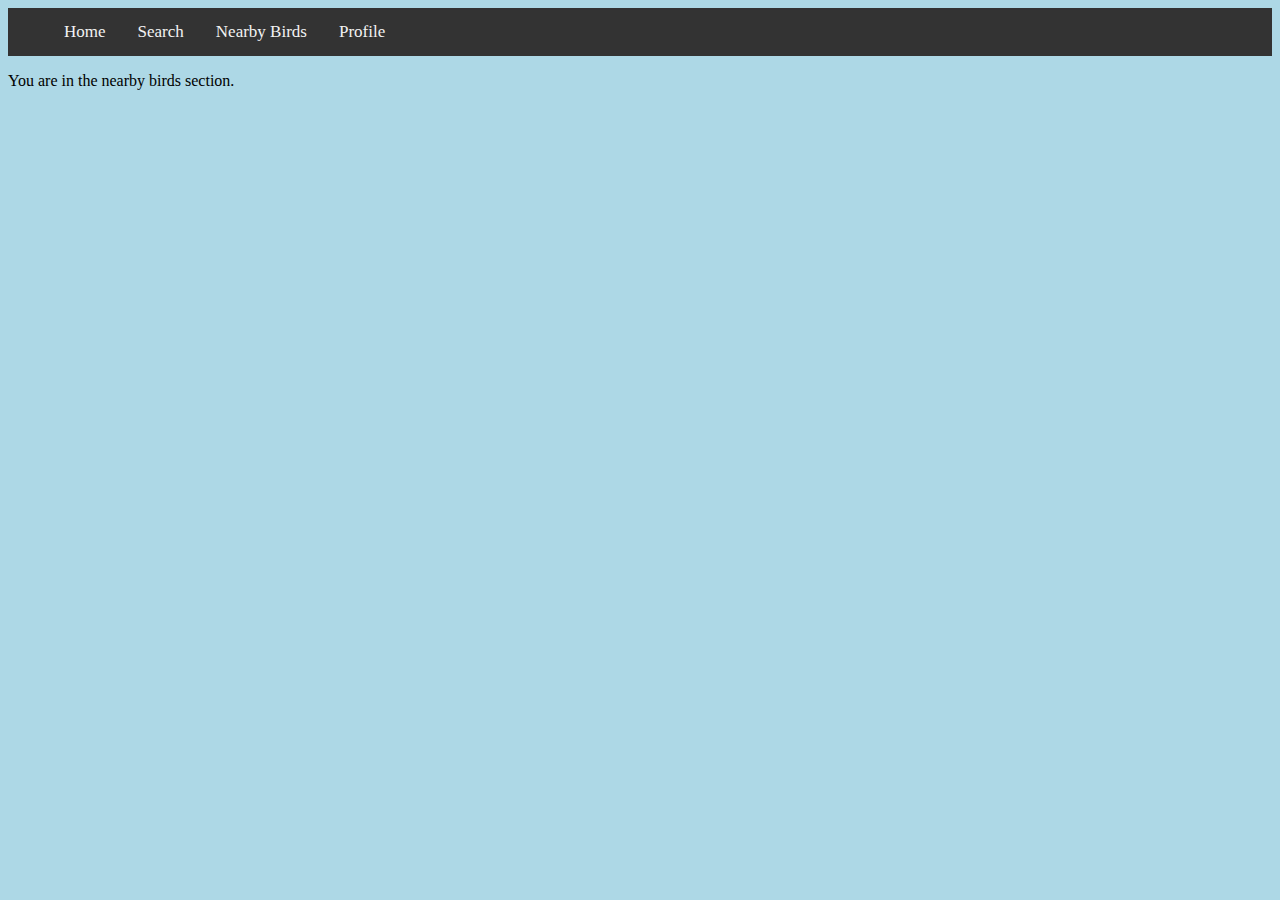
==== nearby.html @ 0150c087 "Add files via upload" ====
<!DOCTYPE html>
<html>

<head>

<meta charset="UTF-8">

<link rel="stylesheet" type="text/css" href="mystyle.css">

<title>The Birds - Main</title>

</head>

<body>
  <!--Nav Bar-->
  <div class = "navbar" id = "mainnav">
    <a href = "index.html">Home</a>
    <a href = "search.html">Search</a>
    <a href = "nearby.html">Nearby Birds</a>
    <a href = "profile.html">Profile</a>
  </div>
<p>You are in the nearby birds section.</p>
</body>

</html>
---- mystyle.css ----
body {
    background-color: lightblue;
}

/* Add a black background color to the top navigation */
.navbar {
    background-color: #333;
    overflow: hidden;
    padding-left: 40px;
}

/* Style the links inside the navigation bar */
.navbar a {
    float: left;
    display: block;
    color: #f2f2f2;
    text-align: center;
    padding: 14px 16px;
    text-decoration: none;
    font-size: 17px;
}

/* Change the color of links on hover */
.navbar a:hover {
    background-color: #ddd;
    color: black;
}

/* Add a color to the active/current link */
.navbar a.active {
    background-color: #4CAF50;
    color: white;
}
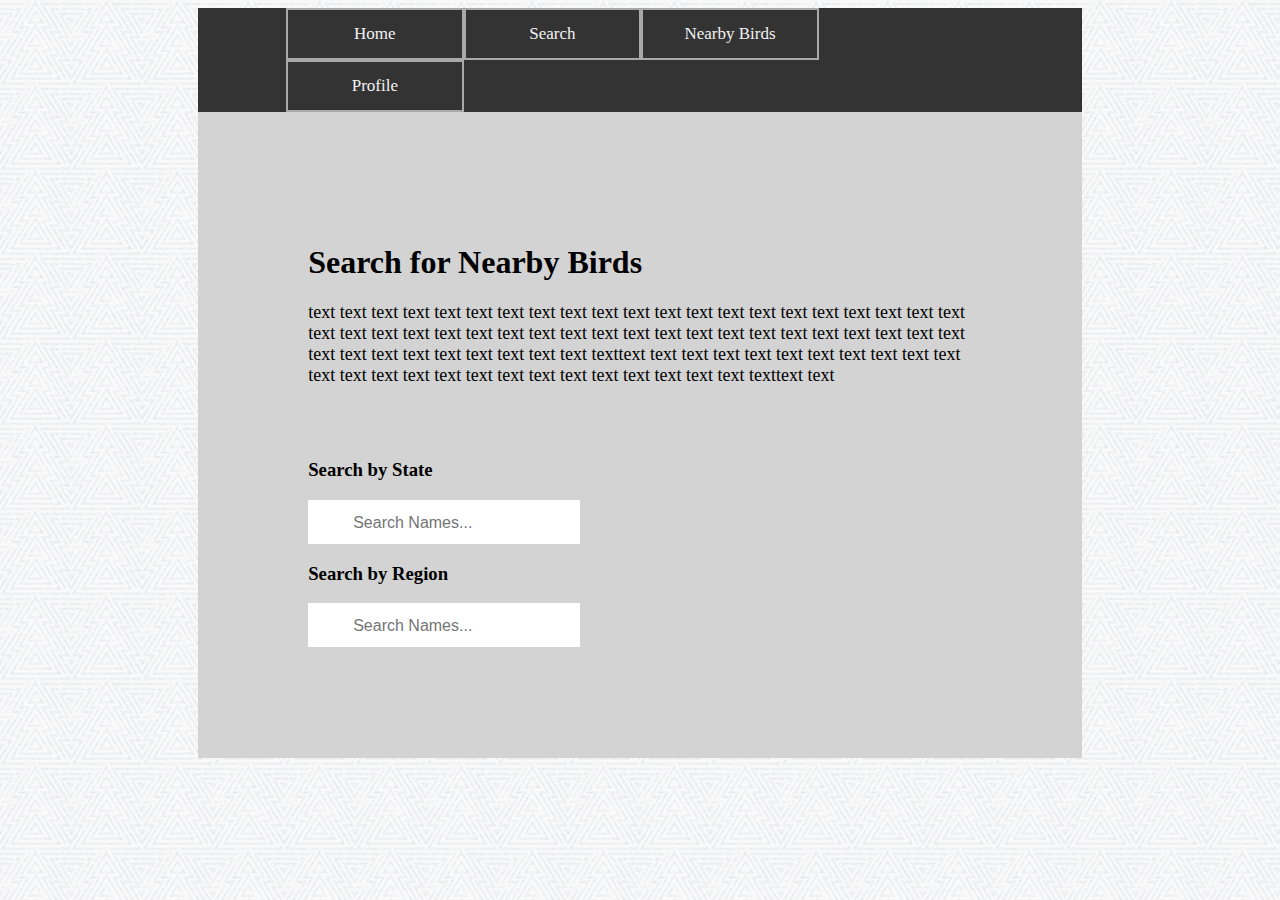
==== commit 7e55e7db: "Updated to 4/13/17 demo version" ====
--- a/nearby.html
+++ b/nearby.html
@@ -12,14 +12,81 @@
 </head>
 
 <body>
-  <!--Nav Bar-->
-  <div class = "navbar" id = "mainnav">
-    <a href = "index.html">Home</a>
-    <a href = "search.html">Search</a>
-    <a href = "nearby.html">Nearby Birds</a>
-    <a href = "profile.html">Profile</a>
+
+  <div class = "background">
+    <!--Nav Bar-->
+    <div class = "navbar" id = "mainnav">
+      <a href = "index.html">Home</a>
+      <a href = "search.html">Search</a>
+      <a href = "nearby.html">Nearby Birds</a>
+      <a href = "profile.html">Profile</a>
+    </div>
+
+    <div class = "textbody">
+
+      <h1>Search for Nearby Birds</h1>
+      <!--Introductory Paragraph-->
+      <p class = "intro">text text text text text text text text text text text text text text text text text
+        text text text text text text text text text text text text text text text text text text text text
+        text text text text text text text text text text text text text text texttext text text text text text
+        text text text text text text text text text text text text text text text text text text text texttext text</p>
+
+      <br />
+      <br />
+      <h3>Search by State</h3>
+
+      <div class="dropdown">
+        <input type="text" name="search" onclick="myFunction()" class="dropbtn" id = "myInput" onkeyup="filterFunction()" placeholder="Search Names...">
+        <div id="myDropdown" class="dropdown-content">
+          <a href="#liststateshere">List states here...</a>
+          <a href="#alabama">Alabama</a>
+          <a href="#alaska">Alaska</a>
+          <a href="#etc">etc...</a>
+        </div>
+      </div>
+
+      <br />
+
+      <h3>Search by Region</h3>
+
+      <div class="dropdown">
+        <input type="text" name="search" onclick="myFunction()" class="dropbtn" id = "myInput" onkeyup="filterFunction()" placeholder="Search Names...">
+        <div id="myDropdown" class="dropdown-content2">
+          <a href="#listregionshere">List regions here...</a>
+          <a href="#northwest">Northwest</a>
+          <a href="#south">South</a>
+          <a href="#etc">etc...</a>
+        </div>
+      </div>
+
+    </div>
+
+
+
+      <script>
+      /* When the user clicks on the button,
+      toggle between hiding and showing the dropdown content */
+      function myFunction() {
+        document.getElementById("myDropdown").classList.toggle("show");
+      }
+
+      function filterFunction() {
+        var input, filter, ul, li, a, i;
+        input = document.getElementById("myInput");
+        filter = input.value.toUpperCase();
+        div = document.getElementById("myDropdown");
+        a = div.getElementsByTagName("a");
+        for (i = 0; i < a.length; i++) {
+          if (a[i].innerHTML.toUpperCase().indexOf(filter) > -1) {
+            a[i].style.display = "";
+          } else {
+            a[i].style.display = "none";
+          }
+        }
+      }
+      </script>
+    </div>
   </div>
-<p>You are in the nearby birds section.</p>
 </body>
 
 </html>
--- a/mystyle.css
+++ b/mystyle.css
@@ -1,33 +1,154 @@
 body {
-    background-color: lightblue;
+    background-image: url("new_year_background.png");
+    font-family: "Garamond", "Times New Roman", serif
+}
+
+.background {
+  background-color: lightgray;
+  padding: 0px ;
+  margin: auto;
+  width: 70%;
 }
 
 /* Add a black background color to the top navigation */
 .navbar {
-    background-color: #333;
-    overflow: hidden;
-    padding-left: 40px;
+  background-color: #333;
+  overflow: hidden;
+  text-align: center;
+  margin: auto;
+  padding-left: 10%;
+  padding-right: 10%;
 }
 
 /* Style the links inside the navigation bar */
 .navbar a {
-    float: left;
-    display: block;
-    color: #f2f2f2;
-    text-align: center;
-    padding: 14px 16px;
-    text-decoration: none;
-    font-size: 17px;
+  float: left;
+  display: block;
+  color: #f2f2f2;
+  text-align: center;
+  padding: 14px 16px;
+  text-decoration: none;
+  font-size: 17px;
+  width: 20%;
+  border: 2px solid darkgray;
+  margin: auto;
 }
 
 /* Change the color of links on hover */
 .navbar a:hover {
-    background-color: #ddd;
-    color: black;
+  background-color: #ddd;
+  color: black;
+  margin: auto;
 }
 
 /* Add a color to the active/current link */
 .navbar a.active {
-    background-color: #4CAF50;
+  background-color: #4CAF50;
+  color: white;
+  margin: auto;
+}
+
+.intro {
+  font-size: 18px;
+  font-family: "Garamond", "Times New Roman", serif;
+}
+
+.textbody {
+  width: 75%;
+  text-align: left;
+  padding: 12.5%;
+}
+
+
+/*Search Bar Code for searching by name*/
+.input[type=text] {
+  width: 130px;
+  padding: 10px;
+  font-size: 16px;
+  font-family: "Garamond", "Times New Roman", serif;
+}
+
+
+/*Drop down menu css*/
+.dropbtn {
+    background-color: #FFFFFF;
     color: white;
+    padding: 10px;
+    font-size: 16px;
+    border: none;
+    cursor: pointer;
 }
+
+.dropbtn:hover, .dropbtn:focus {
+    background-color: #FFFFF0;
+}
+
+#myInput {
+  border-box: box-sizing;
+  background-image: url('searchicon.png');
+  background-position: 14px 12px;
+  background-repeat: no-repeat;
+  font-size: 16px;
+  padding: 14px 20px 12px 45px;
+  border: none;
+}
+
+.dropdown {
+    position: relative;
+    display: inline-block;
+}
+
+.dropdown-content {
+    display: none;
+    position: absolute;
+    background-color: #f6f6f6;
+    min-width: 230px;
+    overflow: auto;
+    box-shadow: 0px 8px 16px 0px rgba(0,0,0,0.2);
+    z-index: 1;
+}
+
+.dropdown-content a {
+    color: black;
+    padding: 12px 16px;
+    text-decoration: none;
+    display: block;
+}
+
+.dropdown-content2 {
+    display: none;
+    position: absolute;
+    background-color: #f6f6f6;
+    min-width: 230px;
+    overflow: auto;
+    box-shadow: 0px 8px 16px 0px rgba(0,0,0,0.2);
+    z-index: 1;
+}
+
+.dropdown-content2 a {
+    color: black;
+    padding: 12px 16px;
+    text-decoration: none;
+    display: block;
+}
+
+.dropdown-content3 {
+    display: none;
+    position: absolute;
+    background-color: #f6f6f6;
+    min-width: 230px;
+    overflow: auto;
+    box-shadow: 0px 8px 16px 0px rgba(0,0,0,0.2);
+    z-index: 1;
+}
+
+.dropdown-content3 a {
+    color: black;
+    padding: 12px 16px;
+    text-decoration: none;
+    display: block;
+}
+
+.dropdown a:hover {background-color: #ddd}
+
+.show {display:block;}
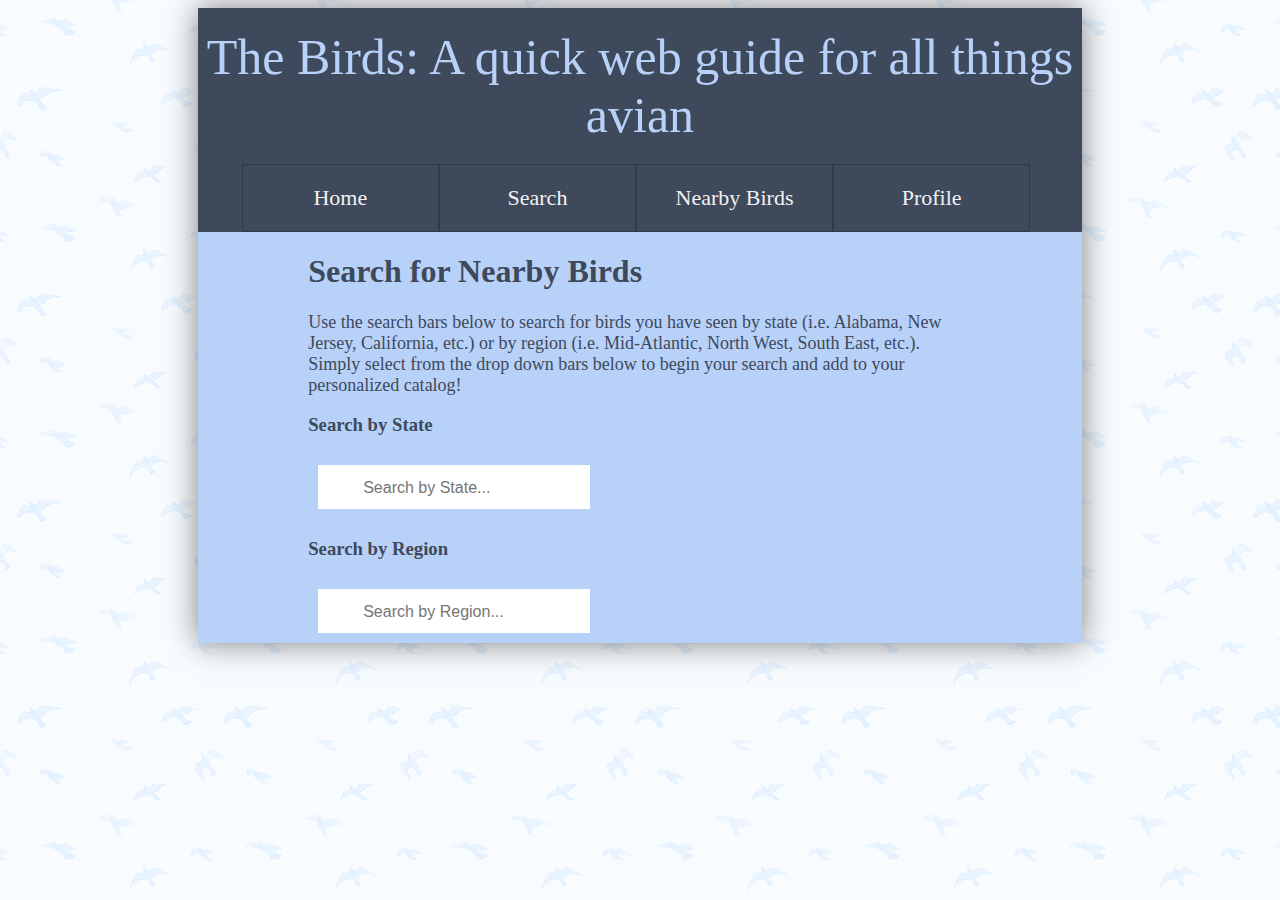
==== commit 2960ad2e: "Updated visuals and text for demo #2 on 4/20/17" ====
--- a/nearby.html
+++ b/nearby.html
@@ -7,13 +7,16 @@
 
 <link rel="stylesheet" type="text/css" href="mystyle.css">
 
-<title>The Birds - Main</title>
+<title>The Birds - Nearby</title>
 
 </head>
 
 <body>
 
   <div class = "background">
+    <div class = "title">
+      <p id = "title">The Birds: A quick web guide for all things avian</p>
+    </div>
     <!--Nav Bar-->
     <div class = "navbar" id = "mainnav">
       <a href = "index.html">Home</a>
@@ -26,17 +29,12 @@
 
       <h1>Search for Nearby Birds</h1>
       <!--Introductory Paragraph-->
-      <p class = "intro">text text text text text text text text text text text text text text text text text
-        text text text text text text text text text text text text text text text text text text text text
-        text text text text text text text text text text text text text text texttext text text text text text
-        text text text text text text text text text text text text text text text text text text text texttext text</p>
+      <p class = "intro">Use the search bars below to search for birds you have seen by state (i.e. Alabama, New Jersey, California, etc.) or by region (i.e. Mid-Atlantic, North West, South East, etc.).  Simply select from the drop down bars below to begin your search and add to your personalized catalog!</p>
 
-      <br />
-      <br />
       <h3>Search by State</h3>
 
       <div class="dropdown">
-        <input type="text" name="search" onclick="myFunction()" class="dropbtn" id = "myInput" onkeyup="filterFunction()" placeholder="Search Names...">
+        <input type="text" name="search" onclick="myFunction()" class="dropbtn" id = "myInput" onkeyup="filterFunction()" placeholder="Search by State...">
         <div id="myDropdown" class="dropdown-content">
           <a href="#liststateshere">List states here...</a>
           <a href="#alabama">Alabama</a>
@@ -50,7 +48,7 @@
       <h3>Search by Region</h3>
 
       <div class="dropdown">
-        <input type="text" name="search" onclick="myFunction()" class="dropbtn" id = "myInput" onkeyup="filterFunction()" placeholder="Search Names...">
+        <input type="text" name="search" onclick="myFunction()" class="dropbtn" id = "myInput" onkeyup="filterFunction()" placeholder="Search by Region...">
         <div id="myDropdown" class="dropdown-content2">
           <a href="#listregionshere">List regions here...</a>
           <a href="#northwest">Northwest</a>
--- a/mystyle.css
+++ b/mystyle.css
@@ -1,44 +1,94 @@
 body {
-    background-image: url("new_year_background.png");
-    font-family: "Garamond", "Times New Roman", serif
+    background-image: url("foggy_birds2.gif");
+    font-family: "Garamond", "Times New Roman", serif;
+    color: #3e495b;
 }
 
 .background {
-  background-color: lightgray;
+  background-color: #b8d1f9;
+  box-shadow: 0px 0px 30px rgba(0,0,0,.5);
   padding: 0px ;
+  display: block;
   margin: auto;
   width: 70%;
+  top: 0;
+  bottom: 0;
+}
+
+
+
+.title, #title {
+  display: block;
+  top: 0;
+  bottom: 0;
+  margin: auto;
+  text-align: center;
+  color: #b8d1f9;
+  font-size: 50px;
+  padding: 10px 0px 10px 0px;
+  background-color: #3e495b;
+}
+
+.flex-container {
+  display: -webkit-flex;
+  display: flex;
+  width: 70%;
+  margin: auto;
+  padding: 10px;
+}
+
+.flex-item, #birdfacts {
+  border: 1px solid #313947;
+  width: 45%;
+  display: inline-block;
+  height: 100%;
+  margin: auto;
+  padding: 10px;
+  border-radius: 5px;
+}
+
+
+
+.flex-item, #birdpics {
+  border: 1px solid #313947;
+  height: 100%;
+  width: 45%;
+  display: inline-block;
+  border-radius: 5px;
 }
 
 /* Add a black background color to the top navigation */
 .navbar {
-  background-color: #333;
+  background-color: #3e495b;
   overflow: hidden;
   text-align: center;
-  margin: auto;
-  padding-left: 10%;
-  padding-right: 10%;
+  display: block;
+  margin: auto;
+  padding-left: 5%;
+  padding-right: 5%;
 }
 
 /* Style the links inside the navigation bar */
-.navbar a {
+.flex-item, .navbar a {
   float: left;
   display: block;
   color: #f2f2f2;
   text-align: center;
-  padding: 14px 16px;
   text-decoration: none;
-  font-size: 17px;
-  width: 20%;
-  border: 2px solid darkgray;
+  font-size: 22px;
+  width: 24.5%;
+  padding-top: 2.5%;
+  padding-bottom: 2.5%;
+  border: 1px solid #313947;
   margin: auto;
 }
 
 /* Change the color of links on hover */
 .navbar a:hover {
-  background-color: #ddd;
-  color: black;
-  margin: auto;
+  background-color: #3e495b;
+  color: #b8d1f9;
+  margin: auto;
+  box-shadow: 0px 0px 15px rgba(0,0,0,.5);
 }
 
 /* Add a color to the active/current link */
@@ -51,12 +101,20 @@
 .intro {
   font-size: 18px;
   font-family: "Garamond", "Times New Roman", serif;
+  color: #3e495b;
 }
 
 .textbody {
   width: 75%;
   text-align: left;
-  padding: 12.5%;
+  padding-left: 12.5%;
+  padding-right: 12.5%;
+}
+
+.image {
+  display: block;
+  margin: auto;
+  width: 80%;
 }
 
 
@@ -85,7 +143,7 @@
 
 #myInput {
   border-box: box-sizing;
-  background-image: url('searchicon.png');
+  /*background-image: url('searchicon.png');*/
   background-position: 14px 12px;
   background-repeat: no-repeat;
   font-size: 16px;
@@ -96,6 +154,7 @@
 .dropdown {
     position: relative;
     display: inline-block;
+    padding: 10px;
 }
 
 .dropdown-content {
@@ -152,3 +211,17 @@
 .dropdown a:hover {background-color: #ddd}
 
 .show {display:block;}
+
+.table {
+  padding: 10px;
+  border-collapse: collapse;
+  border-spacing: 10px 50px;
+  align: center;
+  margin-bottom: 10px;
+}
+
+td {
+  height: 30px;
+  text-align: center;
+  width: 20%;
+}
